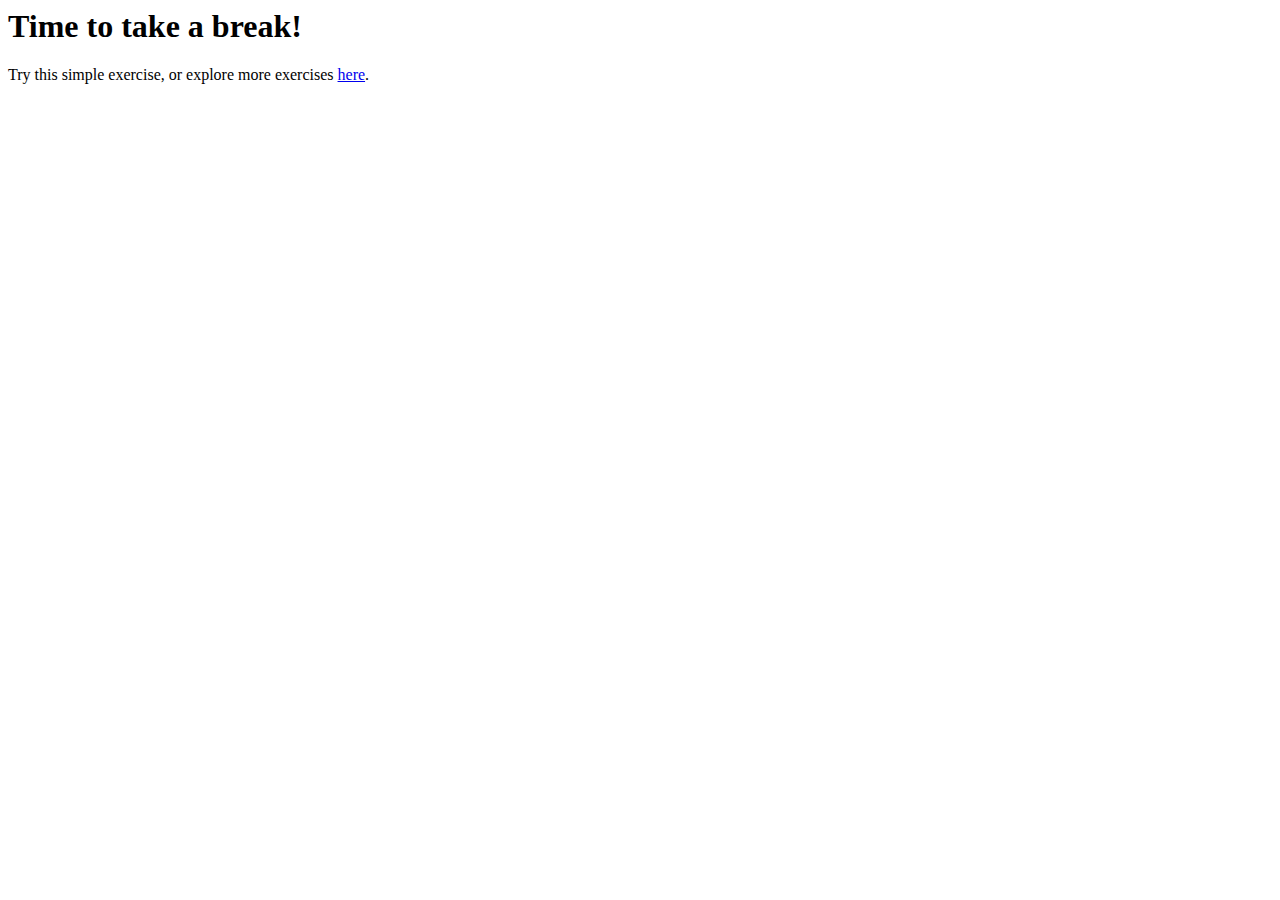
==== notification.html @ d5a3c139 "cleanup" ====
<html> <head>
	<meta charset="UTF-8">
	<title>Stretch Reminder</title>
	<link rel="stylesheet" href="css/bootstrap.min.css">
	<link rel="stylesheet" href="css/notification.css">
</head> <body>
<div class="jumbotron text-center">
  <h1>Time to take a break!</h1> <p>Try this simple exercise, or explore more exercises <a href="https://physera.com/exercise" target="_blank">here</a>.</p> 
</div>
<div class="container"> <div class="row"> <div id="image" class="col-sm-6"> </div> <div id="content" class="col-sm-6"> </div> </div> </div>
<script src="js/notification.js"></script>
<script src="js/jquery.min.js"></script>
<script src="js/bootstrap.min.js"></script>
</body> </html>
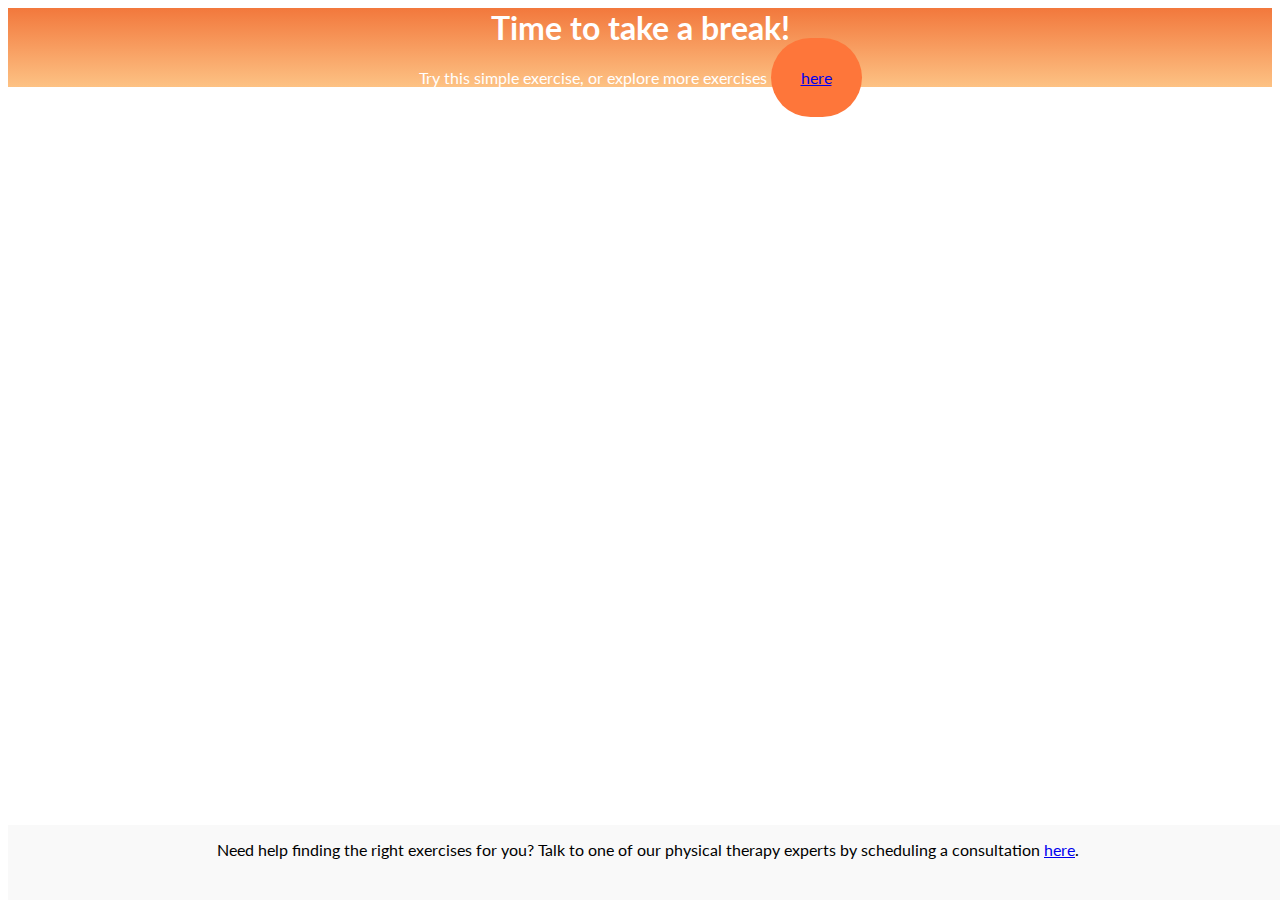
==== commit 58406be1: "design overhaul" ====
--- a/notification.html
+++ b/notification.html
@@ -5,9 +5,10 @@
 	<link rel="stylesheet" href="css/notification.css">
 </head> <body>
 <div class="jumbotron text-center">
-  <h1>Time to take a break!</h1> <p>Try this simple exercise, or explore more exercises <a href="https://physera.com/exercise" target="_blank">here</a>.</p> 
+  <h1>Time to take a break!</h1> <p>Try this simple exercise, or explore more exercises <span class="testhere"><a href="https://physera.com/exercise" target="_blank">here</a></span></p>  
 </div>
 <div class="container"> <div class="row"> <div id="image" class="col-sm-6"> </div> <div id="content" class="col-sm-6"> </div> </div> </div>
+<footer class="footer"> <div class="container"> Need help finding the right exercises for you? Talk to one of our physical therapy experts by scheduling a consultation <a href="https://physera.com/enroll" target="_blank">here</a>. </div> </footer>
 <script src="js/notification.js"></script>
 <script src="js/jquery.min.js"></script>
 <script src="js/bootstrap.min.js"></script>
--- a/css/notification.css
+++ b/css/notification.css
@@ -0,0 +1,11 @@
+@import url(https://fonts.googleapis.com/css?family=Lato:400,700);
+body { margin-bottom: 75px; font-family: Lato, sans-serif; text-align: center; font-size: 16px; }
+img { display: block; margin: auto; max-height: 320px; }
+#content { text-align: left; }
+html { position: relative; min-height: 100%; height: 100%; }
+.footer { position: absolute; bottom: 0; width: 100%; height: 60px; padding-top: 15px; background-color: #f9f9f9; }
+.bigger { font-size: 20px; line-height: 44px; }
+.jumbotron { background-image: linear-gradient(to top, #fdc284, #f2783c); color: #ffffff; }
+.Rectangle-3-Copy-2 { width: 217px; height: 62px; object-fit: contain; border-radius: 66px; background-color: #fe763a; }
+.testhere { padding: 30px; object-fit: contain; border-radius: 66px; background-color: #fe763a;  }
+.relative { position: relative; }